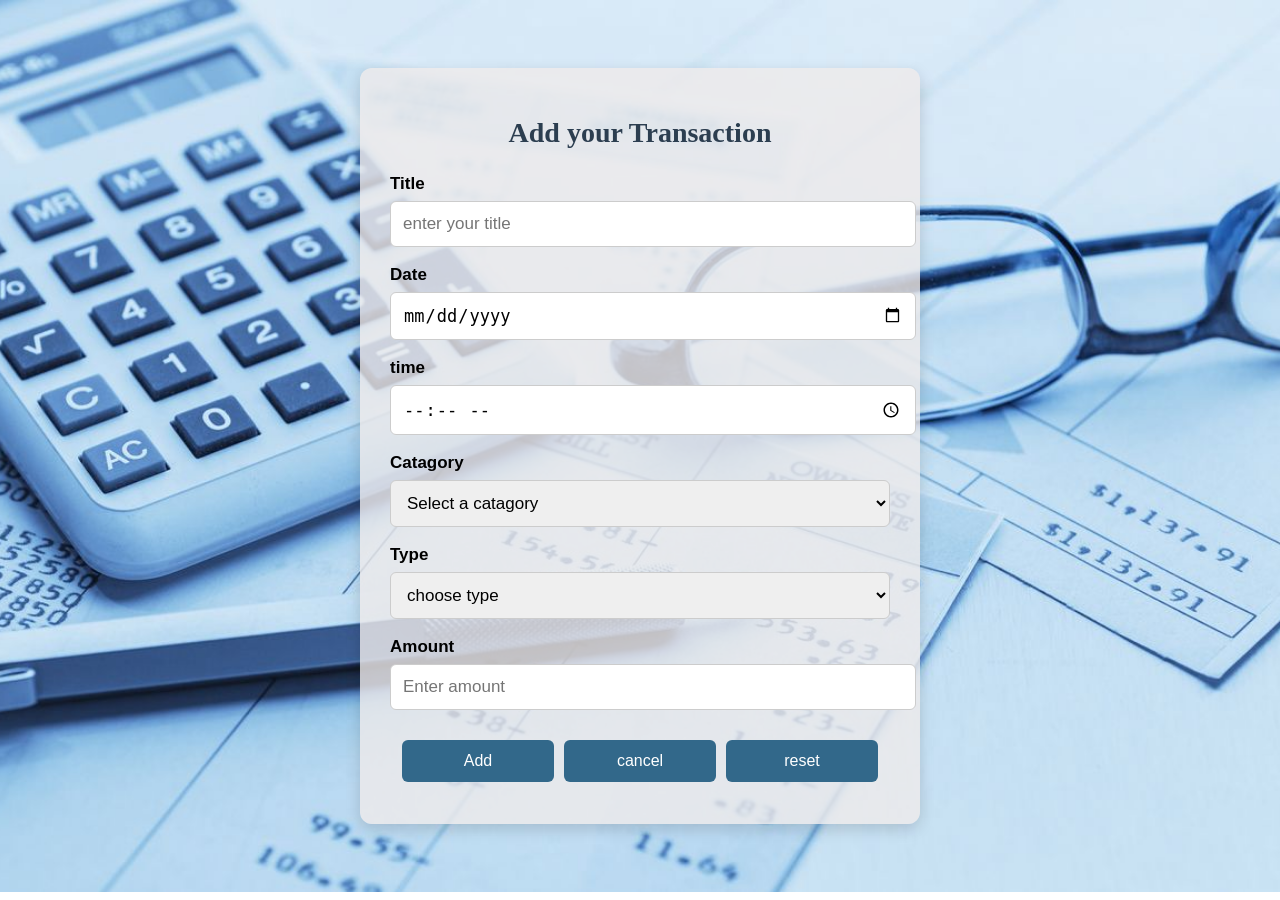
==== add.html @ 2ab5dc1b "Add files via upload" ====
<!DOCTYPE html>
<html lang="en">
<head>
    <meta charset="UTF-8">
    <meta name="viewport" content="width=device-width, initial-scale=1.0">
    <link rel="stylesheet" href="add.css">
    <title>adding page</title>
</head>
<body>
    <div id="dashboard">
        <div id="header">
        <h1 id="title">Add your Transaction</h1>
        </div>
        <form onsubmit="add(event)">

            <div>

                <span id="title">Title</span>
                <input type="text" id="title-input" required placeholder="enter your title">


            </div>

            <div>
                <span id="date">Date</span>
                <input type="date" id="date-input">


            </div>
            <div>
                <span id="time">time</span>
                <input type="time" id="time-input" required>


            </div>

            <div>
                <span id="category">Catagory</span>
                <select name="catagory" id="catagory-selection" required>
                    <option value="" selected disabled>Select a catagory</option>
                    <option value="income">income</option>
                    <option value="gift">gift</option>
                    <option value="groceries">groceries</option>
                    <option value="utilities">utilities</option>
                    <option value="rent">rent</option>
                    <option value="transport">transport</option>

                </select>
            </div>

            <div id="type">
                <span id="type-title">Type</span>
                <select name="type" id="in or out" required>
                    <option value="" selected disabled>choose type</option>
                    <option value="income"> 🔺income</option>
                    <option value="expense"> 🔻expense</option>
                </select>

            </div>
            
            <div>
                <span>Amount</span>
                <input type="number" id="amount-input" placeholder="Enter amount">
            </div>

            <div id="buttons">
                <button type="submit">Add</button>
                <button type="button" id="cancel" onclick="window.location.href='index.html'">cancel</button>
                <button type="reset"  id="reset"> reset</button>
            </div>


         </form>
    </div>
    <script src="add.js"></script>
</body>
</html>
---- add.css ----
/* General styles */
body{display: flex;
    justify-content: center;
    align-items: center;
    background-image: url('finance_4.jpg');
    background-repeat: no-repeat;
    background-size: cover;
    background-position: center;
    max-height: 100vh;
}


/* Form box */
#dashboard{
    margin: 60px auto;

    background: rgba(239, 236, 236, 0.8);
    width: 500px;
    height: 90%;
    max-height: 700px;
    padding: 30px;
    border-radius: 12px;
    box-shadow: 0 5px 15px rgba(0,0,0,0.15);
}


h1 {
    text-align: center;
    color: #2c3e50;
    margin-bottom: 25px;
    font-size: 28px;
}


/* Form labels */
span {
    display: block;
    margin-bottom: 7px;
    font-weight: bold;
    color: #000000;
    font-size: 17px;
    font-family: Arial, Helvetica, sans-serif;
    font-weight: bolder;
}


/* Inputs */
input,
select,
textarea {

    width: 100%;
    padding: 12px;
    margin-bottom: 18px;

    border: 1px solid #ccc;
    border-radius: 6px;

    font-size: 17px;
}


input:focus,
select:focus,
textarea:focus {

    outline: none;
    border-color: #3498db;
}


/* Submit button */
#buttons{
    display: flex;
    justify-content: center;
    align-items: center;
    flex-direction: row;
    gap: 10px;
    padding: 12px;



    border-radius: 6px;

    font-size: 16px;
    cursor: pointer;
}

button{
    margin: auto;
    display: flex;
    justify-content: center;
    align-items: center;
    flex-direction: column;
    padding: 12px;
    width: 50%;

    background: #32688a;
    color: white;

    border: none;
    border-radius: 6px;

    font-size: 16px;
    cursor: pointer;
}

button:hover {
    transform: scale(1.02);

    background: #2980ba;

}


/* Back link */
a {

    display: block;
    text-align: center;

    margin-top: 15px;

    color: #3498db;
    text-decoration: none;

}


a:hover {

    text-decoration: underline;

}


/* Mobile */
@media(max-width:500px){
    body{display: flex;
    justify-content: center;
    align-items: center;
    background-image: url('finance_4.jpg');
    background-repeat: no-repeat;
    background-size: cover;
    background-position: center;
    max-height: 100vh;
}

    #dashboard {

        width: 70%;
        height: fit-content;
        padding: 20px;

    }
    input{
        width: 90%;
    }

}
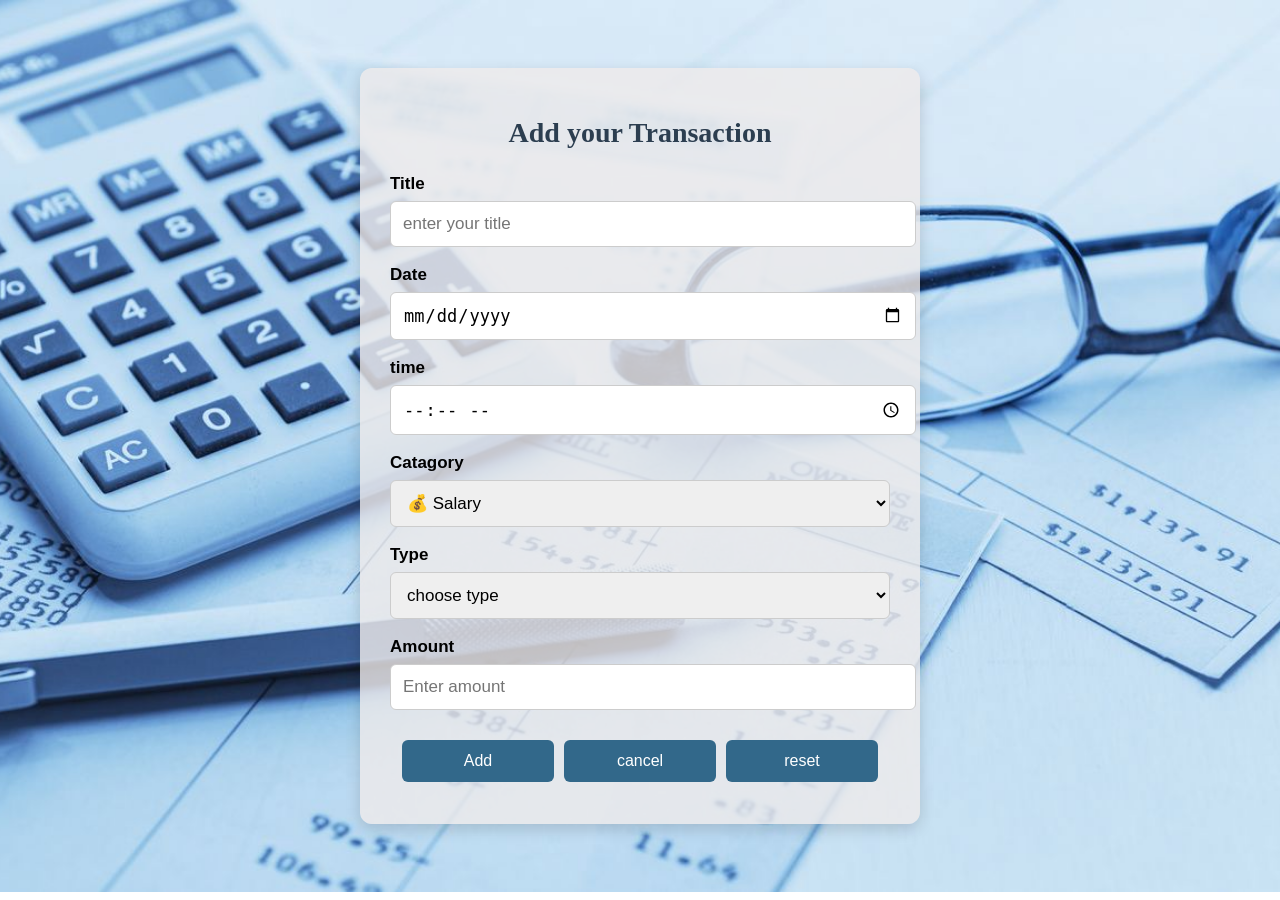
==== commit 8986105c: "Update add.html" ====
--- a/add.html
+++ b/add.html
@@ -37,14 +37,24 @@
             <div>
                 <span id="category">Catagory</span>
                 <select name="catagory" id="catagory-selection" required>
-                    <option value="" selected disabled>Select a catagory</option>
-                    <option value="income">income</option>
-                    <option value="gift">gift</option>
-                    <option value="groceries">groceries</option>
-                    <option value="utilities">utilities</option>
-                    <option value="rent">rent</option>
-                    <option value="transport">transport</option>
-
+                    <option value="Salary">💰 Salary</option>
+                    <option value="Business">🏢 Business</option>
+                    <option value="Freelance">💻 Freelance</option>
+                    <option value="Investment">📈 Investment</option>
+                    <option value="Gift">🎁 Gift</option>
+                    <option value="Savings">🏦 Savings</option>
+                
+                    <!-- Expense -->
+                    <option value="Food">🍔 Food</option>
+                    <option value="Transport">🚌 Transport</option>
+                    <option value="Rent">🏠 Rent</option>
+                    <option value="Utilities">💡 Utilities</option>
+                    <option value="Shopping">🛍️ Shopping</option>
+                    <option value="Entertainment">🎬 Entertainment</option>
+                    <option value="Health">🏥 Health</option>
+                    <option value="Education">📚 Education</option>
+                    <option value="Gifts">🎉 Gifts</option>
+                    <option value="Others">📦 Others</option>
                 </select>
             </div>
 
@@ -74,4 +84,4 @@
     </div>
     <script src="add.js"></script>
 </body>
-</html>+</html>
